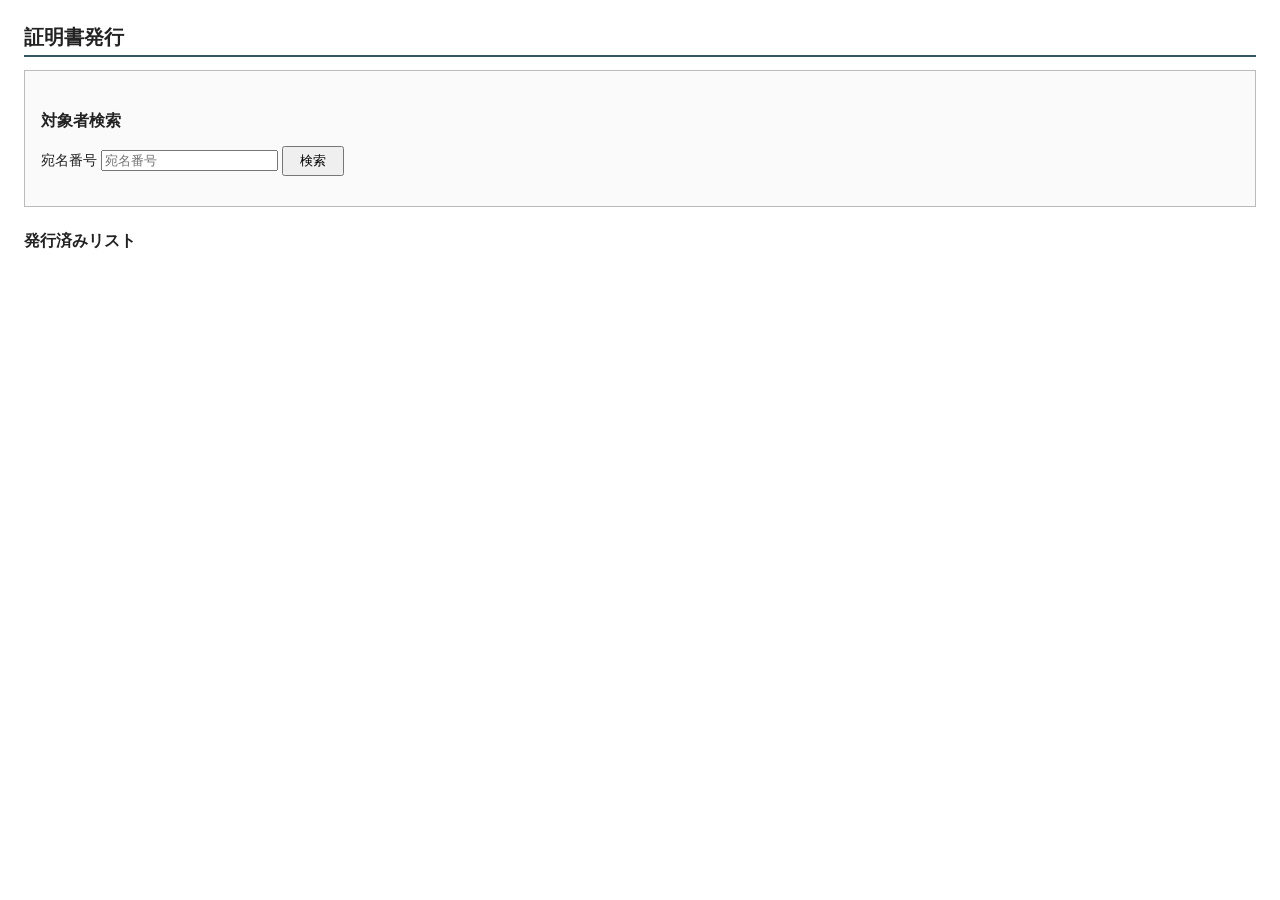
==== test/mock/app.html @ 10c4d932 "v1 初回納品：記録・再生・台帳・DryRun・GUI＋練習ページと検証結果（SPA未対応の地点） Co-Authored-By: Claude Fable 5 <noreply@anthropic." ====
<!DOCTYPE html>
<html lang="ja">
<head>
<meta charset="UTF-8">
<title>練習システム - 証明書発行</title>
<link rel="stylesheet" href="mock.css">
</head>
<body>
<h1>証明書発行</h1>

<div class="screen" id="screen-search">
  <h2>対象者検索</h2>
  <p>
    <label for="input-atena">宛名番号</label>
    <input type="text" id="input-atena" placeholder="宛名番号">
    <button id="btn-search">検索</button>
  </p>
</div>

<div class="screen" id="screen-result" style="display:none">
  <h2>検索結果</h2>
  <ul class="result-list" id="result-list"></ul>
  <p class="empty" id="result-empty" style="display:none">該当する対象者はいません</p>
</div>

<div class="screen" id="screen-print" style="display:none">
  <h2>印字項目の選択</h2>
  <p>対象者: <span id="print-target"></span></p>
  <div class="items">
    <label><input type="checkbox" id="chk-setai"> 世帯主</label>
    <label><input type="checkbox" id="chk-zokugara"> 続柄</label>
    <label><input type="checkbox" id="chk-honseki"> 本籍</label>
    <label><input type="checkbox" id="chk-mynumber"> 個人番号</label>
  </div>
  <p><button id="btn-issue">発行</button></p>
</div>

<h2>発行済みリスト</h2>
<div id="issued-box"></div>

<script src="mock.js"></script>
<script>
// 選択中の対象者（画面3で行をクリックすると確定する）
var selected = null;

function showScreen(id) {
  var ids = ["screen-search", "screen-result", "screen-print"];
  for (var i = 0; i < ids.length; i++) {
    document.getElementById(ids[i]).style.display = (ids[i] === id) ? "" : "none";
  }
}

// 画面2 → 画面3（検索）。URLは変えない＝業務システムのポストバックを模す
document.getElementById("btn-search").addEventListener("click", function () {
  var atena = document.getElementById("input-atena").value.trim();
  var list = document.getElementById("result-list");
  var empty = document.getElementById("result-empty");
  list.innerHTML = "";
  selected = null;
  if (MOCK_DB[atena]) {
    var li = document.createElement("li");
    li.className = "result-row";
    li.setAttribute("data-atena", atena);
    li.textContent = atena + " " + MOCK_DB[atena];
    li.addEventListener("click", function () { selectTarget(atena); });
    list.appendChild(li);
    empty.style.display = "none";
  } else {
    empty.style.display = "";
  }
  showScreen("screen-result");
});

// 画面3 → 画面4（対象者の確定）。印字項目の初期状態は対象者ごとに変わる
function selectTarget(atena) {
  selected = { atena: atena, name: MOCK_DB[atena] };
  document.getElementById("print-target").textContent = atena + " " + MOCK_DB[atena];
  var init = mockInitialChecks(atena);
  for (var i = 0; i < MOCK_ITEMS.length; i++) {
    var it = MOCK_ITEMS[i];
    document.getElementById(it.id).checked = !!init[it.id];
  }
  showScreen("screen-print");
}

// 発行（帳票出力の代用）。発行済みリストに宛名番号とチェック状態を積む
document.getElementById("btn-issue").addEventListener("click", function () {
  if (!selected) { return; }
  var items = {};
  for (var i = 0; i < MOCK_ITEMS.length; i++) {
    items[MOCK_ITEMS[i].id] = document.getElementById(MOCK_ITEMS[i].id).checked;
  }
  var list = mockLoadIssued();
  list.push({ atena: selected.atena, name: selected.name, items: items, ts: new Date().toISOString() });
  mockSaveIssued(list);
  mockRenderIssued(document.getElementById("issued-box"));
  selected = null;
  document.getElementById("input-atena").value = "";
  showScreen("screen-search");
});

mockRenderIssued(document.getElementById("issued-box"));
</script>
</body>
</html>
---- test/mock/mock.css ----
body { font-family: "Meiryo", "Yu Gothic", sans-serif; font-size: 14px; margin: 24px; color: #222; }
h1 { font-size: 20px; border-bottom: 2px solid #356; padding-bottom: 4px; }
h2 { font-size: 16px; margin-top: 24px; }
.screen { border: 1px solid #bbb; padding: 16px; margin-top: 12px; background: #fafafa; }
.menu-list, .result-list { list-style: none; padding-left: 0; }
.menu-item { margin: 6px 0; }
.result-row { border: 1px solid #ccc; padding: 8px; margin: 4px 0; background: #fff; cursor: pointer; }
.result-row:hover { background: #eef; }
.empty { color: #a00; }
.items label { display: block; margin: 4px 0; }
.issued-item { border-bottom: 1px dotted #ccc; padding: 4px 0; font-family: "Consolas", monospace; }
.tool { margin-top: 16px; color: #555; }
button { padding: 4px 16px; }
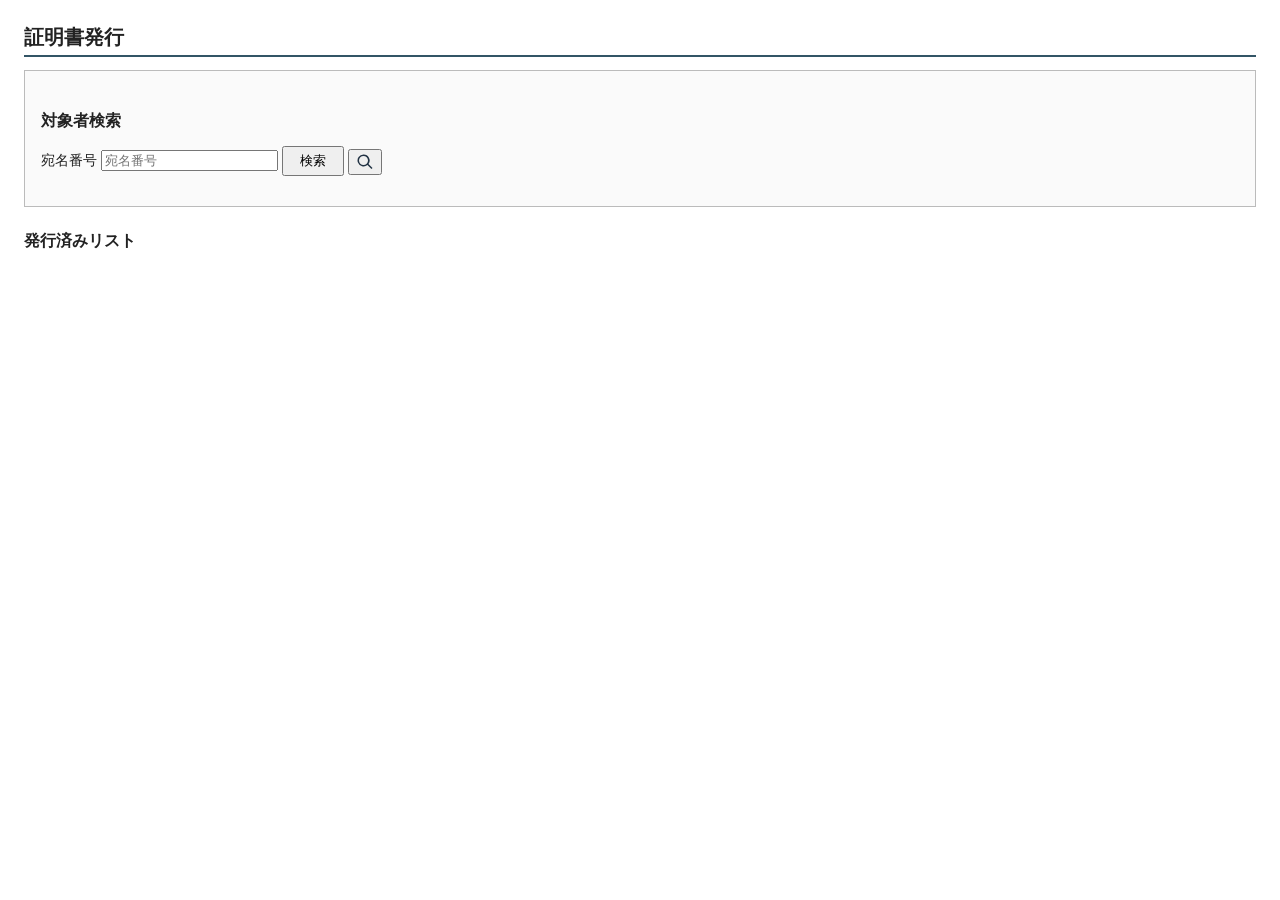
==== commit 9895c7de: "SVGアイコンのクリックで落ちる不具合を修正（e.click is not a function） click()はHTML要素にしかなく、SVG(アイコン)には無い。記録側は3経路でsvg自身を 対" ====
--- a/test/mock/app.html
+++ b/test/mock/app.html
@@ -8,12 +8,19 @@
 <body>
 <h1>証明書発行</h1>
 
+<!-- アイコンの元絵（本物の業務システムでよくある sprite + use の形） -->
+<svg class="sprite" aria-hidden="true" style="display:none" xmlns="http://www.w3.org/2000/svg">
+  <symbol id="spr-search" viewBox="0 0 24 24"><path d="M10 2a8 8 0 105.29 14.05l5.33 5.33 1.41-1.41-5.33-5.33A8 8 0 0010 2zm0 2a6 6 0 110 12 6 6 0 010-12z"/></symbol>
+  <symbol id="spr-eye" viewBox="0 0 24 24"><path d="M12 5C7 5 3 9.5 3 12s4 7 9 7 9-4.5 9-7-4-7-9-7zm0 11a4 4 0 110-8 4 4 0 010 8zm0-6a2 2 0 100 4 2 2 0 000-4z"/></symbol>
+</svg>
+
 <div class="screen" id="screen-search">
   <h2>対象者検索</h2>
   <p>
     <label for="input-atena">宛名番号</label>
     <input type="text" id="input-atena" placeholder="宛名番号">
     <button id="btn-search">検索</button>
+    <button id="btn-search-icon" class="icon-btn" title="検索"><svg viewBox="0 0 24 24" aria-hidden="true"><use href="#spr-search"></use></svg></button>
   </p>
 </div>
 
@@ -32,7 +39,16 @@
     <label><input type="checkbox" id="chk-honseki"> 本籍</label>
     <label><input type="checkbox" id="chk-mynumber"> 個人番号</label>
   </div>
+  <p class="icon-row">
+    <svg id="icon-preview" class="icon" role="button" tabindex="0" aria-label="プレビュー" viewBox="0 0 24 24"><use href="#spr-eye"></use></svg>
+    <span class="icon-note" id="preview-state">プレビュー: 未</span>
+  </p>
+  <div id="preview-box" style="display:none">プレビュー表示中（帳票の下書き）</div>
   <p><button id="btn-issue">発行</button></p>
+  <div id="confirm-dialog" style="display:none">
+    <p>この内容で帳票を発行します。よろしいですか？</p>
+    <p><button id="btn-confirm-yes">はい</button> <button id="btn-confirm-no">いいえ</button></p>
+  </div>
 </div>
 
 <h2>発行済みリスト</h2>
@@ -42,6 +58,8 @@
 <script>
 // 選択中の対象者（画面3で行をクリックすると確定する）
 var selected = null;
+// プレビューアイコン（svg自身がボタン）を押したか
+var previewed = false;
 
 function showScreen(id) {
   var ids = ["screen-search", "screen-result", "screen-print"];
@@ -51,7 +69,7 @@
 }
 
 // 画面2 → 画面3（検索）。URLは変えない＝業務システムのポストバックを模す
-document.getElementById("btn-search").addEventListener("click", function () {
+function doSearch() {
   var atena = document.getElementById("input-atena").value.trim();
   var list = document.getElementById("result-list");
   var empty = document.getElementById("result-empty");
@@ -69,12 +87,26 @@
     empty.style.display = "";
   }
   showScreen("screen-result");
+}
+
+// 検索は「検索」ボタンからも虫眼鏡アイコンからも起動できる（本物の業務システムと同じ）
+document.getElementById("btn-search").addEventListener("click", doSearch);
+document.getElementById("btn-search-icon").addEventListener("click", doSearch);
+
+// プレビューアイコン。svg要素そのものに click ハンドラを付けている（本物のアイコンUIと同じ）
+document.getElementById("icon-preview").addEventListener("click", function () {
+  previewed = true;
+  document.getElementById("preview-state").textContent = "プレビュー: 済";
+  document.getElementById("preview-box").style.display = "";
 });
 
 // 画面3 → 画面4（対象者の確定）。印字項目の初期状態は対象者ごとに変わる
 function selectTarget(atena) {
   selected = { atena: atena, name: MOCK_DB[atena] };
   document.getElementById("print-target").textContent = atena + " " + MOCK_DB[atena];
+  previewed = false;
+  document.getElementById("preview-state").textContent = "プレビュー: 未";
+  document.getElementById("preview-box").style.display = "none";
   var init = mockInitialChecks(atena);
   for (var i = 0; i < MOCK_ITEMS.length; i++) {
     var it = MOCK_ITEMS[i];
@@ -83,18 +115,32 @@
   showScreen("screen-print");
 }
 
-// 発行（帳票出力の代用）。発行済みリストに宛名番号とチェック状態を積む
+// 発行ボタンは確認ダイアログを出すだけ（実際の出力は「はい」）
 document.getElementById("btn-issue").addEventListener("click", function () {
+  if (!selected) { return; }
+  document.getElementById("confirm-dialog").style.display = "";
+});
+
+document.getElementById("btn-confirm-no").addEventListener("click", function () {
+  document.getElementById("confirm-dialog").style.display = "none";
+});
+
+// 「はい」で発行（帳票出力の代用）。発行済みリストに宛名番号とチェック状態を積む
+document.getElementById("btn-confirm-yes").addEventListener("click", function () {
   if (!selected) { return; }
   var items = {};
   for (var i = 0; i < MOCK_ITEMS.length; i++) {
     items[MOCK_ITEMS[i].id] = document.getElementById(MOCK_ITEMS[i].id).checked;
   }
   var list = mockLoadIssued();
-  list.push({ atena: selected.atena, name: selected.name, items: items, ts: new Date().toISOString() });
+  list.push({ atena: selected.atena, name: selected.name, items: items, preview: previewed, ts: new Date().toISOString() });
   mockSaveIssued(list);
   mockRenderIssued(document.getElementById("issued-box"));
   selected = null;
+  previewed = false;
+  document.getElementById("preview-state").textContent = "プレビュー: 未";
+  document.getElementById("preview-box").style.display = "none";
+  document.getElementById("confirm-dialog").style.display = "none";
   document.getElementById("input-atena").value = "";
   showScreen("screen-search");
 });
--- a/test/mock/mock.css
+++ b/test/mock/mock.css
@@ -11,3 +11,12 @@
 .issued-item { border-bottom: 1px dotted #ccc; padding: 4px 0; font-family: "Consolas", monospace; }
 .tool { margin-top: 16px; color: #555; }
 button { padding: 4px 16px; }
+
+/* アイコン（本物の業務システムでよくある形を模す） */
+.icon-btn { padding: 2px 6px; vertical-align: middle; line-height: 0; }
+.icon-btn svg { width: 18px; height: 18px; fill: #234; pointer-events: auto; }
+.icon { width: 22px; height: 22px; fill: #356; cursor: pointer; vertical-align: middle; }
+.icon:hover { fill: #a40; }
+.icon-row { margin: 8px 0; }
+.icon-note { color: #555; margin-left: 6px; }
+#preview-box { border: 1px dashed #888; padding: 8px; margin: 6px 0; background: #fff; }
